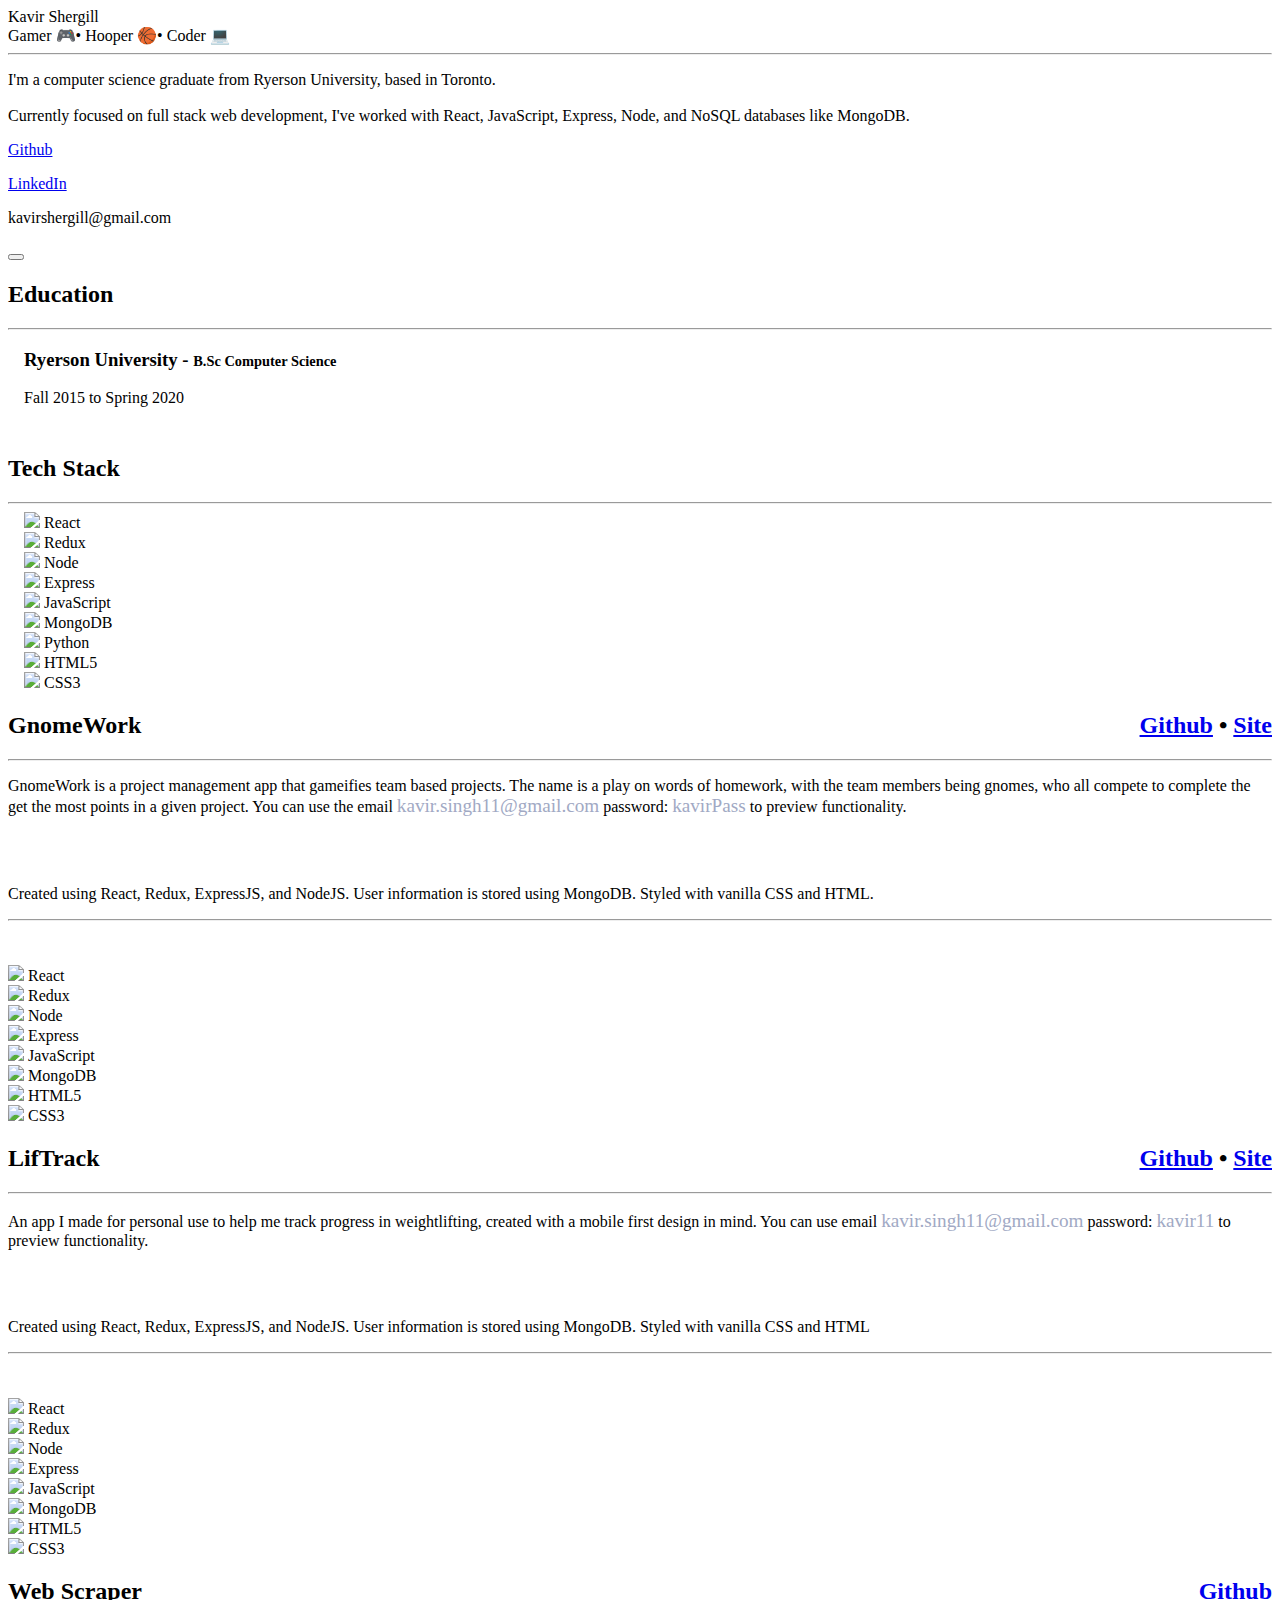
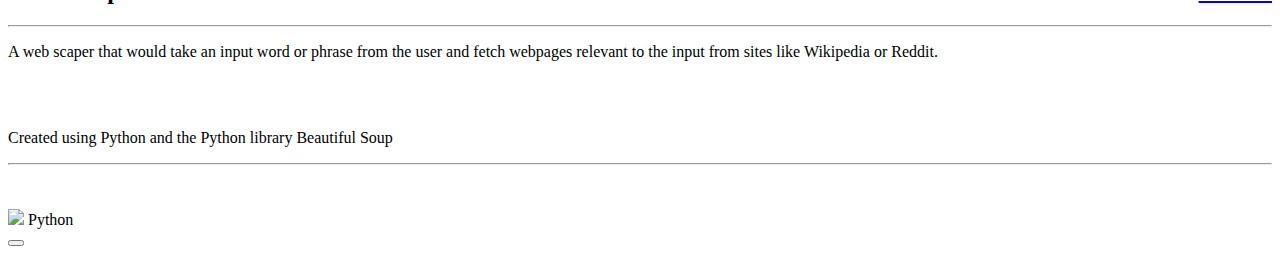
==== index.html @ 2367e815 "more styling" ====
<!DOCTYPE html>
    <head>
        <meta charset="utf-8">
        <meta http-equiv="X-UA-Compatible" content="IE=edge">
        <link rel="icon" href="./resources/pc-icon.png" />
        <title>Kavir Shergill</title>
        <meta name="description" content="">
        <meta name="viewport" content="width=device-width, initial-scale=1">
        <link rel="stylesheet" href="./src/css/index.css">
        <link href="https://fonts.googleapis.com/css2?family=Raleway&display=swap" rel="stylesheet">
        <script src="https://kit.fontawesome.com/268fa3ff15.js" crossorigin="anonymous"></script>
        <script type="text/javascript" src="./src/scripts/index.js"></script>
    </head>
    <body>
        <div id="container">
                <div id="prof-bio">
                    <div id="name">Kavir Shergill</div>
                    <div id="subtitle">Gamer 🎮• Hooper 🏀• Coder 💻</div>
                    <hr/>

                    <p id="bio-text">
                        I'm a computer science graduate from Ryerson University, based in Toronto.
                        <br/>
                        <br/>
                        Currently focused on full stack web development, I've worked with <span class="highlight-word">React</span>, <span class="highlight-word">JavaScript</span>, <span class="highlight-word">Express</span>, <span class="highlight-word">Node</span>, and NoSQL databases like <span class="highlight-word">MongoDB</span>.

                        
                    </p>
                </div>
                <div id="contact"> 
                    <p><a id="github" href="https://github.com/KavirSingh11" target="_blank"><i class="fab fa-github" ></i>    Github</a></p>
                    <p><a id="linkedin" href="https://www.linkedin.com/in/kavir-singh-ryerson/" target="_blank"> <i class="fab fa-linkedin"></i>   LinkedIn</a></p>
                    <p id="email"><i class="fas fa-envelope"></i>   kavirshergill@gmail.com</p>
                </div>
                <div id="carousel">
                    <button class="carousel-button prev" id="prev"><i class="fas fa-chevron-left"></i></button>
                    <div class="carousel-pages">
                        <div class="carousel-page">
                            <div class="page-content resume">
                                <h2>Education</h2>
                                <hr/>
                                <h3 style="margin-left: 1rem">Ryerson University - <span style="font-size: 0.9rem">B.Sc Computer Science</span> </h3>
                                <p style="margin-left: 1rem">Fall 2015 to Spring 2020</p>
                                <h2 style="margin-top: 3rem">Tech Stack</h2>
                                <hr/>
                                <div class="tiles" style="margin-left: 1rem">
                                    <div class="tile-container">
                                        <img class="tile" src="./resources/reactLogo.png" />
                                        React
                                    </div>
                                    <div class="tile-container">
                                        <img class="tile" src="./resources/reduxLogo.png" />
                                        Redux
                                    </div>
                                    <div class="tile-container">
                                        <img class="tile" src="./resources/nodeLogo.png" />
                                        Node
                                    </div>
                                    <div class="tile-container">                                    
                                        <img class="tile" src="./resources/expressLogo.png" />
                                        Express
                                    </div>
                                    <div class="tile-container">                                    
                                        <img class="tile" src="./resources/jsLogo.png" />
                                        JavaScript
                                    </div>
                                    <div class="tile-container">
                                        <img class="tile" src="./resources/mongoLogo.png" />
                                        MongoDB
                                    </div>
                                    <div class="tile-container">
                                        <img class="tile" src="./resources/pythonLogo.png" />
                                        Python
                                    </div>
                                    <div class="tile-container">
                                        <img class="tile" src="./resources/htmlLogo.png" />
                                        HTML5
                                    </div>
                                    <div class="tile-container">
                                        <img class="tile" src="./resources/cssLogo.png" />
                                        CSS3
                                    </div>

                                </div>
                            </div>
                        </div>
                        <div class="carousel-page">
                            <div class="page-content proj-1">
                                <h2>GnomeWork <span style="float: right"><a href="https://github.com/KavirSingh11/GnomeWork" target="_blank">Github</a> • <a href="https://floating-island-87573.herokuapp.com/" target="_blank">Site</a></span></h2>
                                <hr/>
                                <p>GnomeWork is a project management app that gameifies team based projects. The name is a play on words of homework, with the team members being gnomes, who all compete to complete the get the most points in a given project. You can use the email <span style="color: #a1a9c4; font-size: 1.2rem;">kavir.singh11@gmail.com</span> password: <span style="color: #a1a9c4; font-size: 1.2rem;">kavirPass</span> to preview functionality.</p>
                                <br/>
                                <br/>
                                <p>Created using React, Redux, ExpressJS, and NodeJS. User information is stored using MongoDB. Styled with vanilla CSS and HTML.</p>
                                <hr/>
                                <br/>
                                <br/>
                                <div class="tiles">
                                    <div class="tile-container">
                                        <img class="tile" src="./resources/reactLogo.png" />
                                        React
                                    </div>
                                    <div class="tile-container">
                                        <img class="tile" src="./resources/reduxLogo.png" />
                                        Redux
                                    </div>
                                    <div class="tile-container">
                                        <img class="tile" src="./resources/nodeLogo.png" />
                                        Node
                                    </div>
                                    <div class="tile-container">                                    
                                        <img class="tile" src="./resources/expressLogo.png" />
                                        Express
                                    </div>
                                    <div class="tile-container">                                    
                                        <img class="tile" src="./resources/jsLogo.png" />
                                        JavaScript
                                    </div>
                                    <div class="tile-container">
                                        <img class="tile" src="./resources/mongoLogo.png" />
                                        MongoDB
                                    </div>
                                    <div class="tile-container">
                                        <img class="tile" src="./resources/htmlLogo.png" />
                                        HTML5
                                    </div>
                                    <div class="tile-container">
                                        <img class="tile" src="./resources/cssLogo.png" />
                                        CSS3
                                    </div>
                                </div>
                            </div>                        
                        </div>
                        <div class="carousel-page">
                            <div class="page-content proj-2">
                                <h2>LifTrack <span style="float: right"><a href="https://github.com/KavirSingh11/health-journal" target="_blank">Github</a> • <a href="https://peaceful-river-08639.herokuapp.com/" target="_blank">Site</a></span></h2>
                                <hr/>
                                <p>An app I made for personal use to help me track progress in weightlifting, created with a mobile first design in mind. You can use email <span style="color: #a1a9c4; font-size: 1.2rem;">kavir.singh11@gmail.com</span> password: <span style="color: #a1a9c4; font-size: 1.2rem;">kavir11</span> to preview functionality.</p>
                                <br/>
                                <br/>
                                <p>Created using React, Redux, ExpressJS, and NodeJS. User information is stored using MongoDB. Styled with vanilla CSS and HTML</p>
                                <hr/>
                                <br/>
                                <br/>
                                <div class="tiles">
                                    <div class="tile-container">
                                        <img class="tile" src="./resources/reactLogo.png" />
                                        React
                                    </div>
                                    <div class="tile-container">
                                        <img class="tile" src="./resources/reduxLogo.png" />
                                        Redux
                                    </div>
                                    <div class="tile-container">
                                        <img class="tile" src="./resources/nodeLogo.png" />
                                        Node
                                    </div>
                                    <div class="tile-container">                                    
                                        <img class="tile" src="./resources/expressLogo.png" />
                                        Express
                                    </div>
                                    <div class="tile-container">                                    
                                        <img class="tile" src="./resources/jsLogo.png" />
                                        JavaScript
                                    </div>
                                    <div class="tile-container">
                                        <img class="tile" src="./resources/mongoLogo.png" />
                                        MongoDB
                                    </div>
                                    <div class="tile-container">
                                        <img class="tile" src="./resources/htmlLogo.png" />
                                        HTML5
                                    </div>
                                    <div class="tile-container">
                                        <img class="tile" src="./resources/cssLogo.png" />
                                        CSS3
                                    </div>
                                </div>
                            </div>                       
                        </div>
                        <div class="carousel-page">
                            <div class="page-content proj-3">
                                <h2>Web Scraper <span style="float: right"><a href="https://github.com/KavirSingh11/Focused-Crawler" target="_blank">Github</a></span></h2>
                                <hr/>
                                <p>A web scaper that would take an input word or phrase from the user and fetch webpages relevant to the input from sites like Wikipedia or Reddit.</p>
                                <br/>
                                <br/>
                                <p>Created using Python and the Python library Beautiful Soup</p>
                                <hr/>
                                <br/>
                                <br/>
                                <div class="tiles">
                                    <div class="tile-container">
                                        <img class="tile" src="./resources/pythonLogo.png" />
                                        Python
                                    </div>
                                </div>
                            </div>                        
                        </div>
                    </div>
                    <button class="carousel-button next" id="next"><i class="fas fa-chevron-right"></i></button>
                </div>
        </div>

        <script type="text/javascript" src="./src/scripts/index.js" async defer ></script>
    </body>
</html>
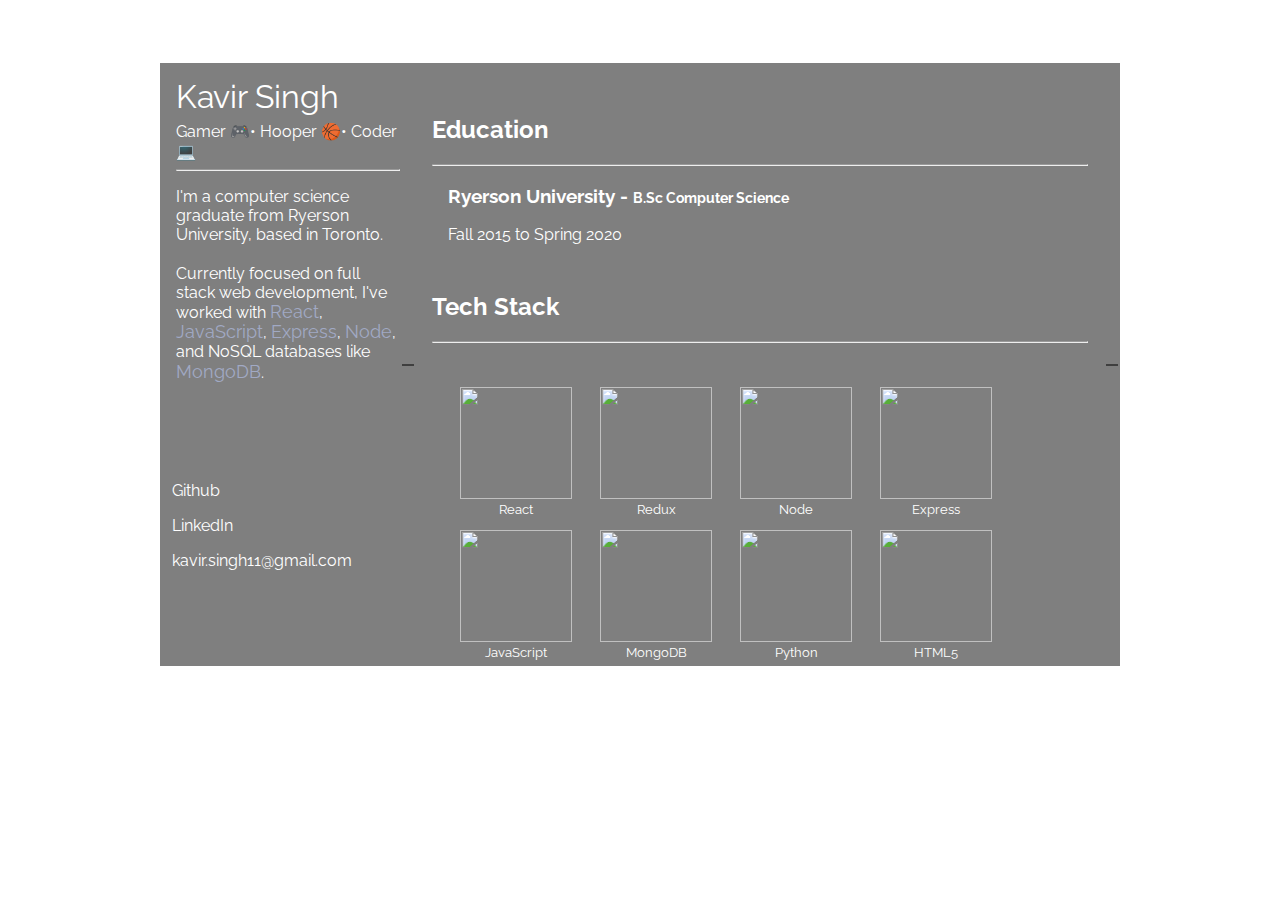
==== commit c408356b: "small animation" ====
--- a/index.html
+++ b/index.html
@@ -3,7 +3,7 @@
         <meta charset="utf-8">
         <meta http-equiv="X-UA-Compatible" content="IE=edge">
         <link rel="icon" href="./resources/pc-icon.png" />
-        <title>Kavir Shergill</title>
+        <title>Kavir Singh</title>
         <meta name="description" content="">
         <meta name="viewport" content="width=device-width, initial-scale=1">
         <link rel="stylesheet" href="./src/css/index.css">
@@ -14,7 +14,7 @@
     <body>
         <div id="container">
                 <div id="prof-bio">
-                    <div id="name">Kavir Shergill</div>
+                    <div id="name">Kavir Singh</div>
                     <div id="subtitle">Gamer 🎮• Hooper 🏀• Coder 💻</div>
                     <hr/>
 
@@ -30,7 +30,7 @@
                 <div id="contact"> 
                     <p><a id="github" href="https://github.com/KavirSingh11" target="_blank"><i class="fab fa-github" ></i>    Github</a></p>
                     <p><a id="linkedin" href="https://www.linkedin.com/in/kavir-singh-ryerson/" target="_blank"> <i class="fab fa-linkedin"></i>   LinkedIn</a></p>
-                    <p id="email"><i class="fas fa-envelope"></i>   kavirshergill@gmail.com</p>
+                    <p id="email"><i class="fas fa-envelope"></i>   kavir.singh11@gmail.com</p>
                 </div>
                 <div id="carousel">
                     <button class="carousel-button prev" id="prev"><i class="fas fa-chevron-left"></i></button>
@@ -38,7 +38,7 @@
                         <div class="carousel-page">
                             <div class="page-content resume">
                                 <h2>Education</h2>
-                                <hr/>
+                                <hr />
                                 <h3 style="margin-left: 1rem">Ryerson University - <span style="font-size: 0.9rem">B.Sc Computer Science</span> </h3>
                                 <p style="margin-left: 1rem">Fall 2015 to Spring 2020</p>
                                 <h2 style="margin-top: 3rem">Tech Stack</h2>
@@ -86,15 +86,13 @@
                         </div>
                         <div class="carousel-page">
                             <div class="page-content proj-1">
-                                <h2>GnomeWork <span style="float: right"><a href="https://github.com/KavirSingh11/GnomeWork" target="_blank">Github</a> • <a href="https://floating-island-87573.herokuapp.com/" target="_blank">Site</a></span></h2>
-                                <hr/>
+                                <h2>GnomeWork <span class="proj-link"><a href="https://github.com/KavirSingh11/GnomeWork" target="_blank">Github</a> • <a href="https://floating-island-87573.herokuapp.com/" target="_blank">Site</a></span></h2>
+                                <hr class="divider"/>
                                 <p>GnomeWork is a project management app that gameifies team based projects. The name is a play on words of homework, with the team members being gnomes, who all compete to complete the get the most points in a given project. You can use the email <span style="color: #a1a9c4; font-size: 1.2rem;">kavir.singh11@gmail.com</span> password: <span style="color: #a1a9c4; font-size: 1.2rem;">kavirPass</span> to preview functionality.</p>
                                 <br/>
                                 <br/>
                                 <p>Created using React, Redux, ExpressJS, and NodeJS. User information is stored using MongoDB. Styled with vanilla CSS and HTML.</p>
                                 <hr/>
-                                <br/>
-                                <br/>
                                 <div class="tiles">
                                     <div class="tile-container">
                                         <img class="tile" src="./resources/reactLogo.png" />
@@ -120,28 +118,18 @@
                                         <img class="tile" src="./resources/mongoLogo.png" />
                                         MongoDB
                                     </div>
-                                    <div class="tile-container">
-                                        <img class="tile" src="./resources/htmlLogo.png" />
-                                        HTML5
-                                    </div>
-                                    <div class="tile-container">
-                                        <img class="tile" src="./resources/cssLogo.png" />
-                                        CSS3
-                                    </div>
                                 </div>
                             </div>                        
                         </div>
                         <div class="carousel-page">
                             <div class="page-content proj-2">
-                                <h2>LifTrack <span style="float: right"><a href="https://github.com/KavirSingh11/health-journal" target="_blank">Github</a> • <a href="https://peaceful-river-08639.herokuapp.com/" target="_blank">Site</a></span></h2>
-                                <hr/>
+                                <h2>LifTrack <span class="proj-link"><a  href="https://github.com/KavirSingh11/health-journal" target="_blank">Github</a> • <a href="https://peaceful-river-08639.herokuapp.com/" target="_blank">Site</a></span></h2>
+                                <hr class="divider"/>
                                 <p>An app I made for personal use to help me track progress in weightlifting, created with a mobile first design in mind. You can use email <span style="color: #a1a9c4; font-size: 1.2rem;">kavir.singh11@gmail.com</span> password: <span style="color: #a1a9c4; font-size: 1.2rem;">kavir11</span> to preview functionality.</p>
                                 <br/>
                                 <br/>
                                 <p>Created using React, Redux, ExpressJS, and NodeJS. User information is stored using MongoDB. Styled with vanilla CSS and HTML</p>
                                 <hr/>
-                                <br/>
-                                <br/>
                                 <div class="tiles">
                                     <div class="tile-container">
                                         <img class="tile" src="./resources/reactLogo.png" />
@@ -167,28 +155,18 @@
                                         <img class="tile" src="./resources/mongoLogo.png" />
                                         MongoDB
                                     </div>
-                                    <div class="tile-container">
-                                        <img class="tile" src="./resources/htmlLogo.png" />
-                                        HTML5
-                                    </div>
-                                    <div class="tile-container">
-                                        <img class="tile" src="./resources/cssLogo.png" />
-                                        CSS3
-                                    </div>
                                 </div>
                             </div>                       
                         </div>
                         <div class="carousel-page">
                             <div class="page-content proj-3">
-                                <h2>Web Scraper <span style="float: right"><a href="https://github.com/KavirSingh11/Focused-Crawler" target="_blank">Github</a></span></h2>
-                                <hr/>
+                                <h2>Web Scraper <span class="proj-link"><a  href="https://github.com/KavirSingh11/Focused-Crawler" target="_blank">Github</a></span></h2>
+                                <hr class="divider"/>
                                 <p>A web scaper that would take an input word or phrase from the user and fetch webpages relevant to the input from sites like Wikipedia or Reddit.</p>
                                 <br/>
                                 <br/>
                                 <p>Created using Python and the Python library Beautiful Soup</p>
                                 <hr/>
-                                <br/>
-                                <br/>
                                 <div class="tiles">
                                     <div class="tile-container">
                                         <img class="tile" src="./resources/pythonLogo.png" />
--- a/src/css/index.css
+++ b/src/css/index.css
@@ -0,0 +1,186 @@
+body {
+	background-image: url("../../resources/background.jpg");
+
+	background-repeat: no-repeat;
+	background-size: cover;
+	background-attachment: fixed;
+	background-position: center center;
+	color: white;
+	font-family: "Raleway", sans-serif;
+}
+
+#container {
+	width: 75vw;
+	height: 67vh;
+	margin-left: auto;
+	margin-right: auto;
+	margin-top: 5%;
+
+	display: grid;
+	grid-template-columns: 1fr 1fr 1fr 1fr;
+	grid-template-rows: minmax(150px, 1fr) minmax(150px, 1fr) minmax(150px, 1fr);
+	grid-template-areas:
+		"bio carousel carousel carousel"
+		"bio carousel carousel carousel"
+		"contact carousel carousel carousel";
+}
+
+#prof-bio {
+	padding-top: 1.5rem;
+	padding-left: 1rem;
+	grid-area: bio;
+	line-height: 1.2em;
+}
+#name {
+	font-size: 2rem;
+}
+#subtitle {
+	margin-top: 1rem;
+}
+
+.highlight-word {
+	font-size: 1.1rem;
+	color: #a1a9c4;
+}
+
+#contact {
+	margin-left: 5%;
+	grid-area: contact;
+}
+a:link,
+a:visited {
+	text-decoration: none;
+	color: white;
+}
+a:hover {
+	transition: all 0.33s;
+	color: grey;
+}
+
+#container {
+	background-color: rgba(0, 0, 0, 0.5);
+	animation-name: moveInBottom;
+	animation-duration: 1.5s;
+	animation-timing-function: ease-in;
+}
+@keyframes moveInBottom {
+	0% {
+		opacity: 0;
+		transform: translateY(5rem);
+	}
+
+	100% {
+		opacity: 1;
+		transform: translate(0);
+	}
+}
+
+#carousel {
+	grid-area: carousel;
+	display: flex;
+	align-items: center;
+	overflow: hidden;
+	position: relative;
+	width: 100%;
+}
+.carousel-pages {
+	width: 100%;
+	height: 100%;
+	display: flex;
+	transform: translateX(0);
+	transition: transform 0.5s;
+}
+.carousel-page {
+	min-width: 100%;
+	height: 100%;
+}
+.carousel-button {
+	background-color: rgba(0, 0, 0, 0.5);
+	border: 0;
+	font-size: 1.5rem;
+	font-weight: 600;
+	color: white;
+	position: absolute;
+	z-index: 1;
+}
+.carousel-button:hover {
+	cursor: pointer;
+}
+.carousel-button:active {
+	outline: 0;
+	transform: scale(0.9);
+}
+.prev {
+	left: 0.1rem;
+}
+.next {
+	right: 0.1rem;
+}
+.page-content {
+	padding: 2rem;
+}
+
+.proj-link {
+	float: right;
+}
+.resume {
+}
+.tiles {
+	margin-top: 2rem;
+}
+.tile-container {
+	display: inline-block;
+	width: 7rem;
+	height: 7rem;
+	margin: 0;
+	padding: 0.75rem;
+	text-align: center;
+	border-radius: 0.5rem;
+	font-size: 0.8rem;
+	transition: all 0.5s;
+}
+.tile-container:hover {
+	background-color: rgba(0, 0, 0, 0.6);
+}
+.tile-container:hover .tile {
+	transform: scale(1.1);
+}
+.tile {
+	width: 7rem;
+	height: 7rem;
+	transition: all 0.5s;
+}
+
+@media (max-width: 600px) {
+	#container {
+		display: flex;
+		flex-direction: column;
+		height: fit-content;
+		margin-bottom: 5rem;
+	}
+	.proj-link {
+		display: inline-block;
+		float: none;
+	}
+	.divider {
+		display: none;
+	}
+}
+
+@media (max-width: 800px) {
+	.page-content {
+		padding: none;
+	}
+	.tile-container {
+		width: 4rem;
+		height: 4rem;
+	}
+	.tile {
+		width: 3rem;
+		height: 3rem;
+	}
+
+	.tile-container:hover .tile {
+		transform: none;
+	}
+}
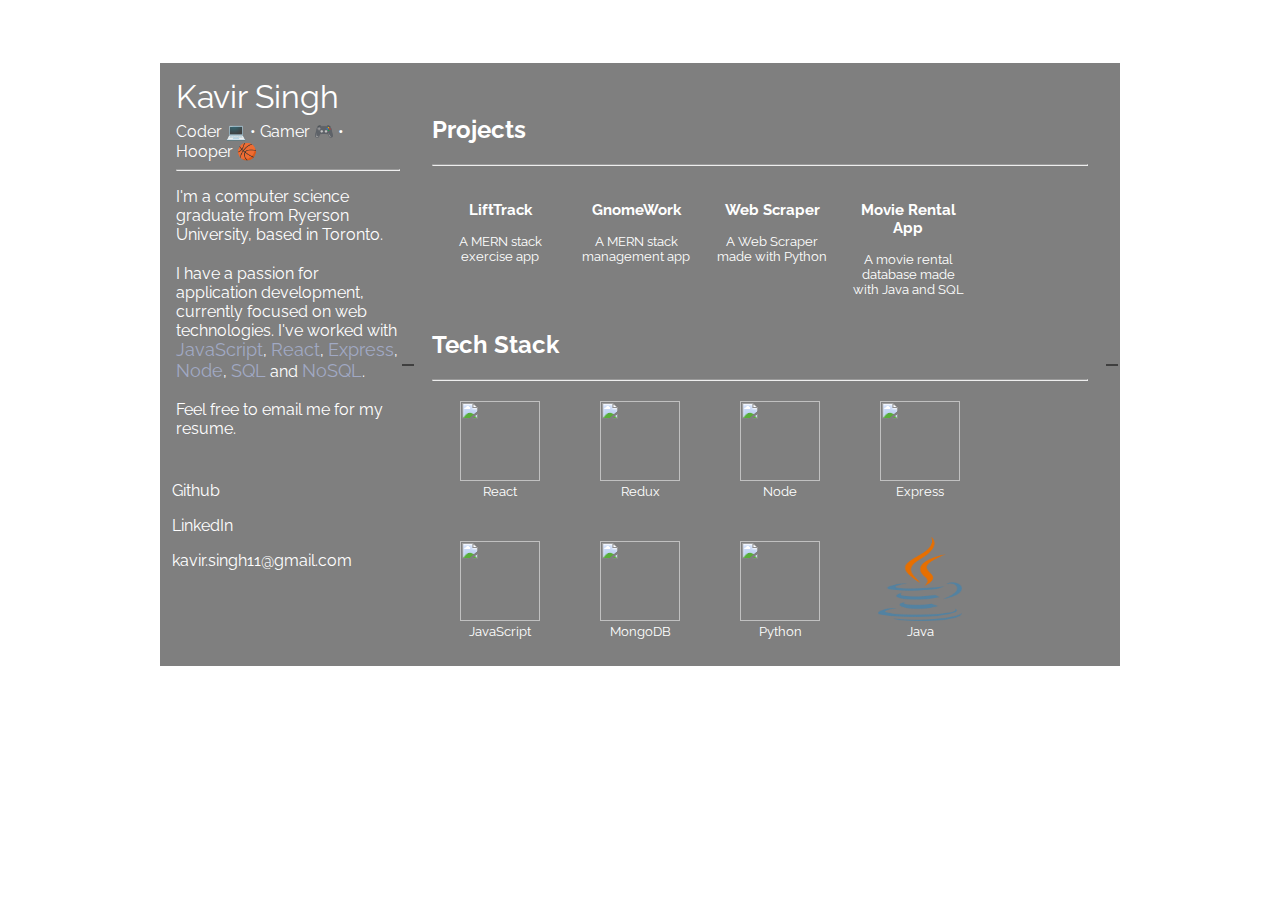
==== commit 3be55cc4: "made additions" ====
--- a/index.html
+++ b/index.html
@@ -15,15 +15,17 @@
         <div id="container">
                 <div id="prof-bio">
                     <div id="name">Kavir Singh</div>
-                    <div id="subtitle">Gamer 🎮• Hooper 🏀• Coder 💻</div>
+                    <div id="subtitle">Coder 💻 • Gamer 🎮 • Hooper 🏀</div>
                     <hr/>
 
                     <p id="bio-text">
                         I'm a computer science graduate from Ryerson University, based in Toronto.
                         <br/>
                         <br/>
-                        Currently focused on full stack web development, I've worked with <span class="highlight-word">React</span>, <span class="highlight-word">JavaScript</span>, <span class="highlight-word">Express</span>, <span class="highlight-word">Node</span>, and NoSQL databases like <span class="highlight-word">MongoDB</span>.
-
+                        I have a passion for application development, currently focused on web technologies. I've worked with <span class="highlight-word">JavaScript</span>, <span class="highlight-word">React</span>, <span class="highlight-word">Express</span>, <span class="highlight-word">Node</span>, <span class="highlight-word">SQL</span> and <span class="highlight-word">NoSQL</span>.
+                        <br/>
+                        <br/>
+                        Feel free to email me for my resume.
                         
                     </p>
                 </div>
@@ -35,144 +37,212 @@
                 <div id="carousel">
                     <button class="carousel-button prev" id="prev"><i class="fas fa-chevron-left"></i></button>
                     <div class="carousel-pages">
+                       
                         <div class="carousel-page">
                             <div class="page-content resume">
+                                <h2 >Projects</h2>
+                                <hr/>
+                                <div class = "tiles project-tiles" style="margin-top: 0">
+                                    <a  class="proj-tile-link" href="https://github.com/KavirSingh11/health-journal" target="_blank">
+                                        <div class="tile-container proj-tile">
+                                            <h3>LiftTrack</h3>
+                                             A MERN stack exercise app
+                                        </div>
+                                    </a>
+                                
+                                    <a class="proj-tile-link" href="https://github.com/KavirSingh11/GnomeWork" target="_blank">
+                                        <div class="tile-container proj-tile"><h3>GnomeWork</h3>
+                                            A MERN stack management app
+                                        </div>
+                                    </a>
+
+                                    <a class="proj-tile-link" href="https://github.com/KavirSingh11/GnomeWork" target="_blank">
+                                        <div class="tile-container proj-tile"><h3>Web Scraper</h3>
+                                            A Web Scraper made with Python
+                                        </div>
+                                    </a>
+                                    <a class="proj-tile-link" href="https://github.com/ndesanto/movie-rental-mockup-database" target="_blank">
+                                        <div class="tile-container proj-tile"><h3>Movie Rental App</h3>
+                                            A movie rental database made with Java and SQL
+                                        </div>
+                                    </a>
+                                </div>
+                                <h2 >Tech Stack</h2>
+                                <hr/>
+                                <div class="tiles" style="margin-top: 0">
+                                    <div class="tile-container">
+                                        <img class="tile" src="./resources/reactLogo.png" />
+                                        React
+                                    </div>
+                                    <div class="tile-container">
+                                        <img class="tile" src="./resources/reduxLogo.png" />
+                                        Redux
+                                    </div>
+                                    <div class="tile-container">
+                                        <img class="tile" src="./resources/nodeLogo.png" />
+                                        Node
+                                    </div>
+                                    <div class="tile-container">                                    
+                                        <img class="tile" src="./resources/expressLogo.png" />
+                                        Express
+                                    </div>
+                                    <div class="tile-container">                                    
+                                        <img class="tile" src="./resources/jsLogo.png" />
+                                        JavaScript
+                                    </div>
+                                    <div class="tile-container">
+                                        <img class="tile" src="./resources/mongoLogo.png" />
+                                        MongoDB
+                                    </div>
+                                    <div class="tile-container">
+                                        <img class="tile" src="./resources/pythonLogo.png" />
+                                        Python
+                                    </div>
+                                    <div class="tile-container">
+                                        <img style= "width: 75%; height: 75%;" class="tile" src="./resources/javaLogo.png" />
+                                        Java
+                                    </div>
+                                    <div class="tile-container">
+                                        <img class="tile" src="./resources/oracleLogo.png" />
+                                        OracleDB
+                                    </div>
+                                    <div class="tile-container">
+                                        <img class="tile" src="./resources/htmlLogo.png" />
+                                        HTML5
+                                    </div>
+                                    <div class="tile-container">
+                                        <img class="tile" src="./resources/cssLogo.png" />
+                                        CSS3
+                                    </div>
+
+                                </div>
+                            </div>
+                        </div>
+                        <div class="carousel-page">
+                            <div class="page-content proj-1">
+                                <h2>GnomeWork  <span class="proj-link"><a href="https://github.com/KavirSingh11/GnomeWork" target="_blank">Github</a> • <a href="https://floating-island-87573.herokuapp.com/" target="_blank">Site</a></span></h2>
+                                <hr class="divider"/>
+                                <p>GnomeWork is a project management app that gameifies team based projects. The name is a play on words of homework, with the team members being "gnomes", who all compete to finish tasks and get the most points in a given project. You can use the email <span style="color: #a1a9c4; font-size: 1.2rem;">kavir.singh11@gmail.com</span> password: <span style="color: #a1a9c4; font-size: 1.2rem;">kavirPass</span> to preview functionality.</p>
+                                <br/>
+                                <br/>
+                                <p>Created using React, Redux, ExpressJS, and NodeJS. User information is stored using MongoDB. Styled with vanilla CSS and HTML.</p>
+                                <hr/>
+                                <div class="tiles">
+                                    <div class="tile-container">
+                                        <img class="tile" src="./resources/reactLogo.png" />
+                                        React
+                                    </div>
+                                    <div class="tile-container">
+                                        <img class="tile" src="./resources/reduxLogo.png" />
+                                        Redux
+                                    </div>
+                                    <div class="tile-container">
+                                        <img class="tile" src="./resources/nodeLogo.png" />
+                                        Node
+                                    </div>
+                                    <div class="tile-container">                                    
+                                        <img class="tile" src="./resources/expressLogo.png" />
+                                        Express
+                                    </div>
+                                    <div class="tile-container">                                    
+                                        <img class="tile" src="./resources/jsLogo.png" />
+                                        JavaScript
+                                    </div>
+                                    <div class="tile-container">
+                                        <img class="tile" src="./resources/mongoLogo.png" />
+                                        MongoDB
+                                    </div>
+                                </div>
+                            </div>                        
+                        </div>
+                        <div class="carousel-page">
+                            <div class="page-content proj-2">
+                                <h2>LifTrack  <span class="proj-link"><a  href="https://github.com/KavirSingh11/health-journal" target="_blank">Github</a> • <a href="https://peaceful-river-08639.herokuapp.com/" target="_blank">Site</a></span></h2>
+                                <hr class="divider"/>
+                                <p>An app I made for personal use to help me track progress in weightlifting, created with a mobile first design in mind. You can use email <span style="color: #a1a9c4; font-size: 1.2rem;">kavir.singh11@gmail.com</span> password: <span style="color: #a1a9c4; font-size: 1.2rem;">kavir11</span> to preview functionality.</p>
+                                <br/>
+                                <br/>
+                                <p>Created using React, Redux, ExpressJS, and NodeJS. User information is stored using MongoDB. Styled with vanilla CSS and HTML.</p>
+                                <hr/>
+                                <div class="tiles">
+                                    <div class="tile-container">
+                                        <img class="tile" src="./resources/reactLogo.png" />
+                                        React
+                                    </div>
+                                    <div class="tile-container">
+                                        <img class="tile" src="./resources/reduxLogo.png" />
+                                        Redux
+                                    </div>
+                                    <div class="tile-container">
+                                        <img class="tile" src="./resources/nodeLogo.png" />
+                                        Node
+                                    </div>
+                                    <div class="tile-container">                                    
+                                        <img class="tile" src="./resources/expressLogo.png" />
+                                        Express
+                                    </div>
+                                    <div class="tile-container">                                    
+                                        <img class="tile" src="./resources/jsLogo.png" />
+                                        JavaScript
+                                    </div>
+                                    <div class="tile-container">
+                                        <img class="tile" src="./resources/mongoLogo.png" />
+                                        MongoDB
+                                    </div>
+                                </div>
+                            </div>                       
+                        </div>
+                        <div class="carousel-page">
+                            <div class="page-content proj-3">
+                                <h2>Web Scraper  <span class="proj-link"><a  href="https://github.com/KavirSingh11/Focused-Crawler" target="_blank">Github</a></span></h2>
+                                <hr class="divider"/>
+                                <p>A web scaper that would take an input word or phrase from the user and fetch webpages relevant to the input from sites like Wikipedia or Reddit.</p>
+                                <br/>
+                                <br/>
+                                <p>Created using Python and the Python library Beautiful Soup.</p>
+                                <hr/>
+                                <div class="tiles">
+                                    <div class="tile-container">
+                                        <img class="tile" src="./resources/pythonLogo.png" />
+                                        Python
+                                    </div>
+                                </div>
+                            </div>                        
+                        </div>
+                        <div class="carousel-page">
+                            <div class="page-content proj-3">
+                                <h2>Movie Rental Database  <span class="proj-link"><a  href="https://github.com/ndesanto/movie-rental-mockup-database" target="_blank">Github</a></span></h2>
+                                <hr class="divider"/>
+                                <p>A movie rental database made in a team of 3 that allows users to add movies to a database, query for their added movies, and remove movies from the database</p>
+                                <br/>
+                                <br/>
+                                <p>Created using Java and OracleDB.</p>
+                                <hr/>
+                                <div class="tiles">
+                                    <div class="tile-container">
+                                        <img style= "width: 75%; height: 75%;" class="tile" src="./resources/javaLogo.png" />
+                                        Java
+                                    </div>
+                                    <div class="tile-container">
+                                        <img class="tile" src="./resources/oracleLogo.png" />
+                                        OracleDB
+                                    </div>
+                                </div>
+                            </div>                        
+                        </div>
+                        <div class="carousel-page">
+                            <div class="page-content proj-3">
                                 <h2>Education</h2>
-                                <hr />
+                                <hr/>
                                 <h3 style="margin-left: 1rem">Ryerson University - <span style="font-size: 0.9rem">B.Sc Computer Science</span> </h3>
                                 <p style="margin-left: 1rem">Fall 2015 to Spring 2020</p>
-                                <h2 style="margin-top: 3rem">Tech Stack</h2>
-                                <hr/>
-                                <div class="tiles" style="margin-left: 1rem">
-                                    <div class="tile-container">
-                                        <img class="tile" src="./resources/reactLogo.png" />
-                                        React
-                                    </div>
-                                    <div class="tile-container">
-                                        <img class="tile" src="./resources/reduxLogo.png" />
-                                        Redux
-                                    </div>
-                                    <div class="tile-container">
-                                        <img class="tile" src="./resources/nodeLogo.png" />
-                                        Node
-                                    </div>
-                                    <div class="tile-container">                                    
-                                        <img class="tile" src="./resources/expressLogo.png" />
-                                        Express
-                                    </div>
-                                    <div class="tile-container">                                    
-                                        <img class="tile" src="./resources/jsLogo.png" />
-                                        JavaScript
-                                    </div>
-                                    <div class="tile-container">
-                                        <img class="tile" src="./resources/mongoLogo.png" />
-                                        MongoDB
-                                    </div>
-                                    <div class="tile-container">
-                                        <img class="tile" src="./resources/pythonLogo.png" />
-                                        Python
-                                    </div>
-                                    <div class="tile-container">
-                                        <img class="tile" src="./resources/htmlLogo.png" />
-                                        HTML5
-                                    </div>
-                                    <div class="tile-container">
-                                        <img class="tile" src="./resources/cssLogo.png" />
-                                        CSS3
-                                    </div>
-
-                                </div>
-                            </div>
-                        </div>
-                        <div class="carousel-page">
-                            <div class="page-content proj-1">
-                                <h2>GnomeWork <span class="proj-link"><a href="https://github.com/KavirSingh11/GnomeWork" target="_blank">Github</a> • <a href="https://floating-island-87573.herokuapp.com/" target="_blank">Site</a></span></h2>
-                                <hr class="divider"/>
-                                <p>GnomeWork is a project management app that gameifies team based projects. The name is a play on words of homework, with the team members being gnomes, who all compete to complete the get the most points in a given project. You can use the email <span style="color: #a1a9c4; font-size: 1.2rem;">kavir.singh11@gmail.com</span> password: <span style="color: #a1a9c4; font-size: 1.2rem;">kavirPass</span> to preview functionality.</p>
-                                <br/>
-                                <br/>
-                                <p>Created using React, Redux, ExpressJS, and NodeJS. User information is stored using MongoDB. Styled with vanilla CSS and HTML.</p>
-                                <hr/>
-                                <div class="tiles">
-                                    <div class="tile-container">
-                                        <img class="tile" src="./resources/reactLogo.png" />
-                                        React
-                                    </div>
-                                    <div class="tile-container">
-                                        <img class="tile" src="./resources/reduxLogo.png" />
-                                        Redux
-                                    </div>
-                                    <div class="tile-container">
-                                        <img class="tile" src="./resources/nodeLogo.png" />
-                                        Node
-                                    </div>
-                                    <div class="tile-container">                                    
-                                        <img class="tile" src="./resources/expressLogo.png" />
-                                        Express
-                                    </div>
-                                    <div class="tile-container">                                    
-                                        <img class="tile" src="./resources/jsLogo.png" />
-                                        JavaScript
-                                    </div>
-                                    <div class="tile-container">
-                                        <img class="tile" src="./resources/mongoLogo.png" />
-                                        MongoDB
-                                    </div>
-                                </div>
-                            </div>                        
-                        </div>
-                        <div class="carousel-page">
-                            <div class="page-content proj-2">
-                                <h2>LifTrack <span class="proj-link"><a  href="https://github.com/KavirSingh11/health-journal" target="_blank">Github</a> • <a href="https://peaceful-river-08639.herokuapp.com/" target="_blank">Site</a></span></h2>
-                                <hr class="divider"/>
-                                <p>An app I made for personal use to help me track progress in weightlifting, created with a mobile first design in mind. You can use email <span style="color: #a1a9c4; font-size: 1.2rem;">kavir.singh11@gmail.com</span> password: <span style="color: #a1a9c4; font-size: 1.2rem;">kavir11</span> to preview functionality.</p>
-                                <br/>
-                                <br/>
-                                <p>Created using React, Redux, ExpressJS, and NodeJS. User information is stored using MongoDB. Styled with vanilla CSS and HTML</p>
-                                <hr/>
-                                <div class="tiles">
-                                    <div class="tile-container">
-                                        <img class="tile" src="./resources/reactLogo.png" />
-                                        React
-                                    </div>
-                                    <div class="tile-container">
-                                        <img class="tile" src="./resources/reduxLogo.png" />
-                                        Redux
-                                    </div>
-                                    <div class="tile-container">
-                                        <img class="tile" src="./resources/nodeLogo.png" />
-                                        Node
-                                    </div>
-                                    <div class="tile-container">                                    
-                                        <img class="tile" src="./resources/expressLogo.png" />
-                                        Express
-                                    </div>
-                                    <div class="tile-container">                                    
-                                        <img class="tile" src="./resources/jsLogo.png" />
-                                        JavaScript
-                                    </div>
-                                    <div class="tile-container">
-                                        <img class="tile" src="./resources/mongoLogo.png" />
-                                        MongoDB
-                                    </div>
-                                </div>
-                            </div>                       
-                        </div>
-                        <div class="carousel-page">
-                            <div class="page-content proj-3">
-                                <h2>Web Scraper <span class="proj-link"><a  href="https://github.com/KavirSingh11/Focused-Crawler" target="_blank">Github</a></span></h2>
-                                <hr class="divider"/>
-                                <p>A web scaper that would take an input word or phrase from the user and fetch webpages relevant to the input from sites like Wikipedia or Reddit.</p>
-                                <br/>
-                                <br/>
-                                <p>Created using Python and the Python library Beautiful Soup</p>
-                                <hr/>
-                                <div class="tiles">
-                                    <div class="tile-container">
-                                        <img class="tile" src="./resources/pythonLogo.png" />
-                                        Python
-                                    </div>
-                                </div>
+                                <br/>
+                                <h2>Experience</h2>
+                                <hr/>
+                                <h3 style="margin-left: 1rem">The Home Depot - <span style="font-size: 0.9rem">Lumber Associate</span> </h3>
+                                <p style="margin-left: 1rem">Assisted customers in the lumber and building materials aisles, assisting with their building needs and project ideas,
+                                    operate the lumber saws, and placed customer and commercial orders.
+                                    Two time associate of the month.</p>
                             </div>                        
                         </div>
                     </div>
--- a/src/css/index.css
+++ b/src/css/index.css
@@ -126,7 +126,11 @@
 .resume {
 }
 .tiles {
-	margin-top: 2rem;
+	margin-top: 1rem;
+}
+.project-tiles {
+	display: flex;
+	flex-direction: row;
 }
 .tile-container {
 	display: inline-block;
@@ -146,24 +150,74 @@
 	transform: scale(1.1);
 }
 .tile {
+	width: 5rem;
+	height: 5rem;
+	transition: all 0.5s;
+}
+
+.proj-tile {
 	width: 7rem;
 	height: 7rem;
-	transition: all 0.5s;
-}
-
+	/* flex-direction: row;
+	justify-content: center; */
+}
+.proj-tile-link {
+	width: fit-content;
+}
+.divider {
+	display: none;
+}
 @media (max-width: 600px) {
 	#container {
+		width: 95vw;
 		display: flex;
 		flex-direction: column;
 		height: fit-content;
 		margin-bottom: 5rem;
+		margin-left: 0;
+		margin-right: 0;
+	}
+	.project-tiles {
+		display: grid;
+		grid-template-columns: 1fr 1fr;
+	}
+	.proj-tile-link {
+		width: 100%;
+	}
+	.proj-tile {
+		width: 90%;
+		padding: 0.5rem;
 	}
 	.proj-link {
 		display: inline-block;
 		float: none;
 	}
-	.divider {
+	.dash {
 		display: none;
+		color: rgba(0, 0, 0, 0) !important;
+	}
+}
+
+@media (max-width: 900px) and (orientation: landscape) {
+	#container {
+		width: 95vw;
+		height: fit-content;
+		margin-top: 1rem;
+	}
+	.page-content {
+		padding: 2rem 3rem;
+	}
+	.tile-container {
+		width: 4rem;
+		height: 4rem;
+	}
+	.tile {
+		width: 3rem;
+		height: 3rem;
+	}
+
+	.tile-container:hover .tile {
+		transform: none;
 	}
 }
 
@@ -183,4 +237,19 @@
 	.tile-container:hover .tile {
 		transform: none;
 	}
-}
+	.project-tiles {
+		display: grid;
+		grid-template-columns: 1fr 1fr;
+	}
+	.proj-tile-link {
+		width: 100%;
+	}
+	.proj-tile {
+		width: 90%;
+		padding: 0.5rem;
+	}
+	.dash {
+		display: inline-block;
+		color: white !important;
+	}
+}
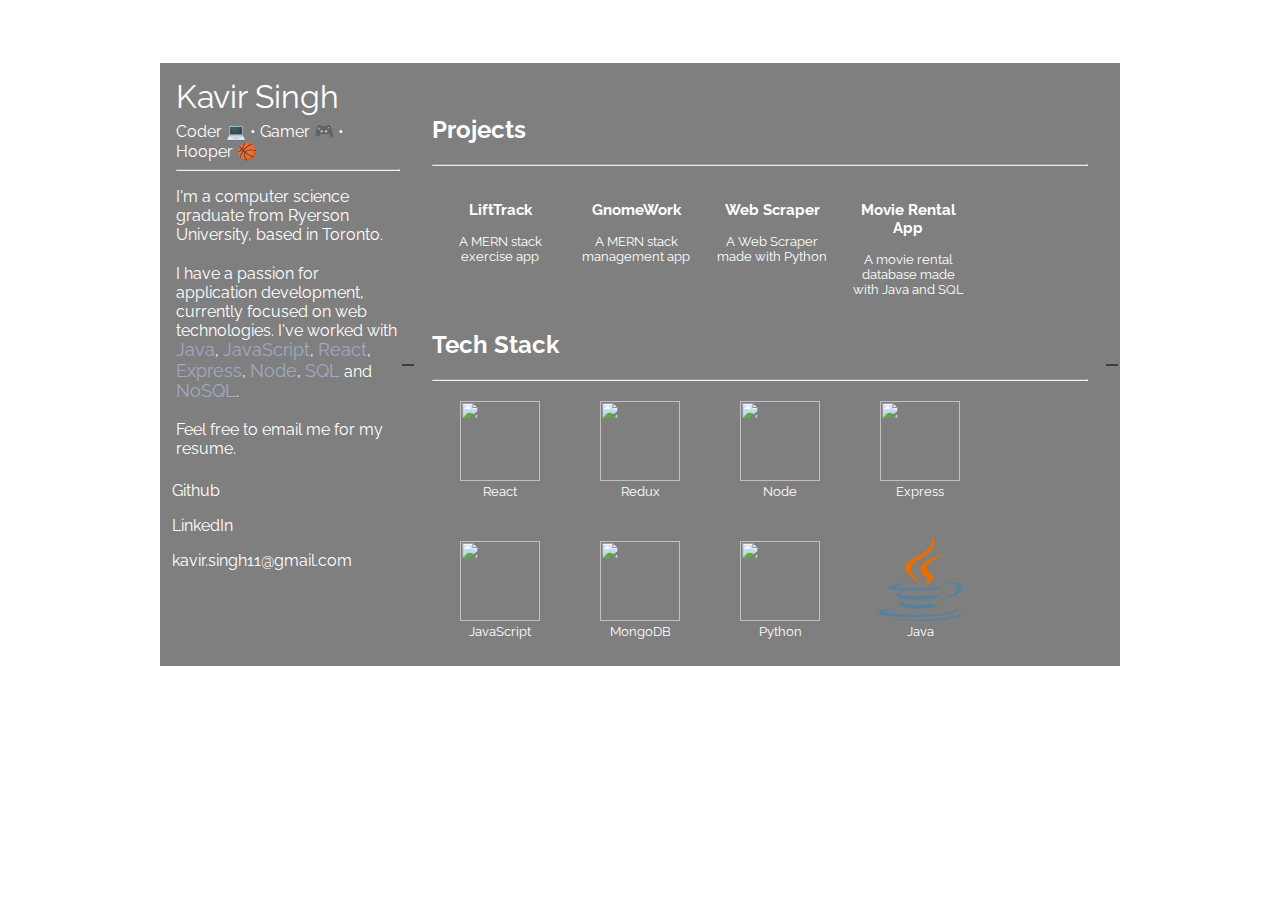
==== commit 110dc980: "fixed typo" ====
--- a/index.html
+++ b/index.html
@@ -22,7 +22,7 @@
                         I'm a computer science graduate from Ryerson University, based in Toronto.
                         <br/>
                         <br/>
-                        I have a passion for application development, currently focused on web technologies. I've worked with <span class="highlight-word">JavaScript</span>, <span class="highlight-word">React</span>, <span class="highlight-word">Express</span>, <span class="highlight-word">Node</span>, <span class="highlight-word">SQL</span> and <span class="highlight-word">NoSQL</span>.
+                        I have a passion for application development, currently focused on web technologies. I've worked with <span class="highlight-word">Java</span>, <span class="highlight-word">JavaScript</span>, <span class="highlight-word">React</span>, <span class="highlight-word">Express</span>, <span class="highlight-word">Node</span>, <span class="highlight-word">SQL</span> and <span class="highlight-word">NoSQL</span>.
                         <br/>
                         <br/>
                         Feel free to email me for my resume.
